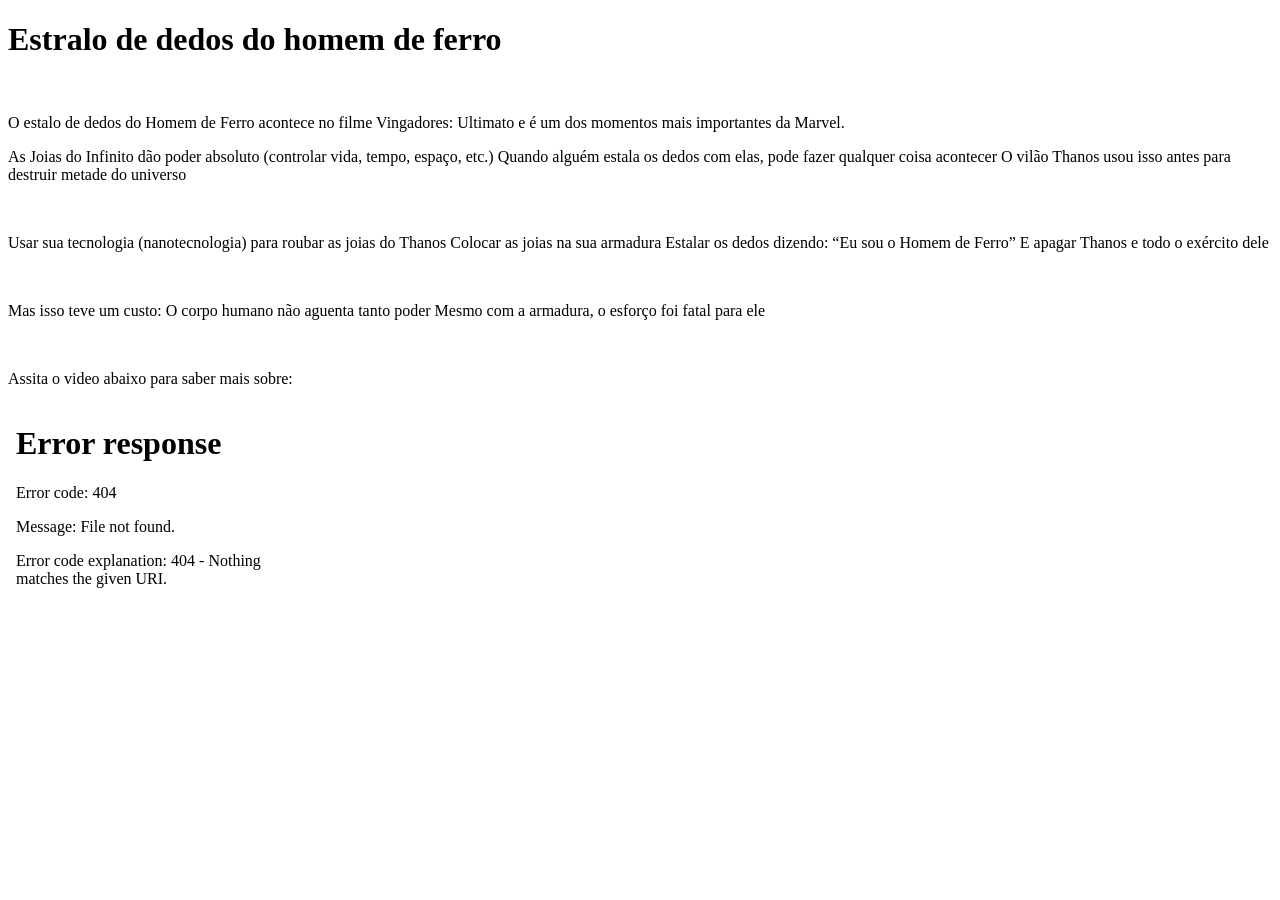
==== experiencia.html @ 49ffdeec "Add files via upload" ====
<!DOCTYPE html>
<html lang="en">
<head>
    <meta charset="UTF-8">
    <meta name="viewport" content="width=device-width, initial-scale=1.0">
    <title>Documentp</title>
</head>
<body>
    <h1>Estralo de dedos do homem de ferro</h1>
    <br>
<p>O estalo de dedos do Homem de Ferro acontece no filme Vingadores: Ultimato e é um dos momentos mais importantes da Marvel.</p>
<p>As Joias do Infinito dão poder absoluto (controlar vida, tempo, espaço, etc.)
Quando alguém estala os dedos com elas, pode fazer qualquer coisa acontecer
O vilão Thanos usou isso antes para destruir metade do universo</p>
<br>
<p>Usar sua tecnologia (nanotecnologia) para roubar as joias do Thanos
Colocar as joias na sua armadura
Estalar os dedos dizendo: “Eu sou o Homem de Ferro”
E apagar Thanos e todo o exército dele</p>
<br>

<p>Mas isso teve um custo:

O corpo humano não aguenta tanto poder
Mesmo com a armadura, o esforço foi fatal para ele</p>
<br>

<p>Assita o video abaixo para saber mais sobre:</p>

<iframe width="300" height="200" src="<iframe width="560" height="315" src="https://www.youtube.com/embed/TWB31WFomz4?si=WvAXsuvxSWt5VL7k" title="YouTube video player" frameborder="0" allow="accelerometer; autoplay; clipboard-write; encrypted-media; gyroscope; picture-in-picture; web-share" referrerpolicy="strict-origin-when-cross-origin" allowfullscreen></iframe>


</body>
</html>
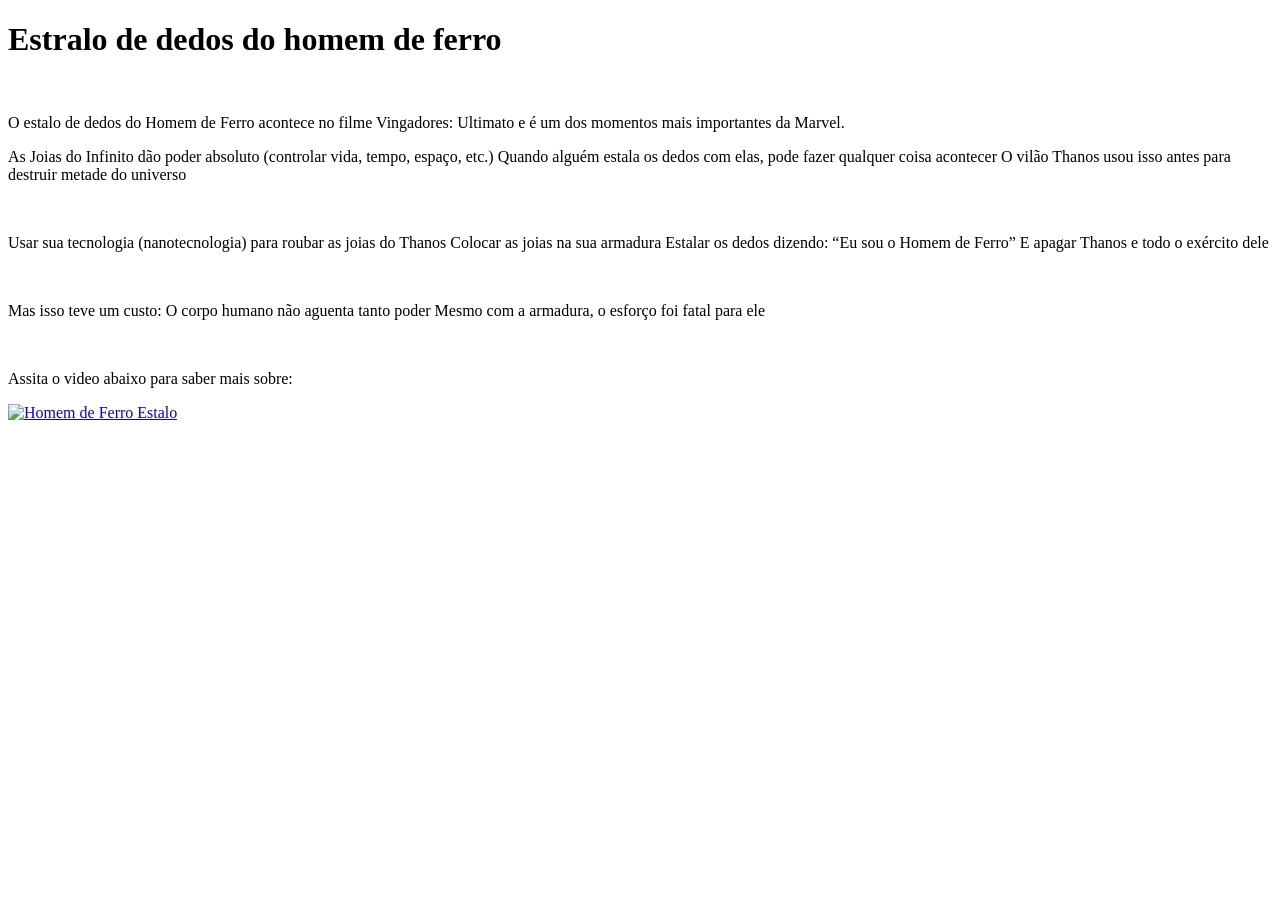
==== commit 7fa59381: "Update experiencia.html" ====
--- a/experiencia.html
+++ b/experiencia.html
@@ -27,8 +27,12 @@
 
 <p>Assita o video abaixo para saber mais sobre:</p>
 
-<iframe width="300" height="200" src="<iframe width="560" height="315" src="https://www.youtube.com/embed/TWB31WFomz4?si=WvAXsuvxSWt5VL7k" title="YouTube video player" frameborder="0" allow="accelerometer; autoplay; clipboard-write; encrypted-media; gyroscope; picture-in-picture; web-share" referrerpolicy="strict-origin-when-cross-origin" allowfullscreen></iframe>
+
+<a class="video-link"https: href="https://youtu.be/n4K-EP5x5zU?si=wn509FBuMp8gkq1R" target="_blank">
+    <img src="https://img.youtube.com/vi/VIDEO_ID/0.jpg" alt="Homem de Ferro Estalo">
+    <div class="play-button"></div>
+  </a>
 
 
 </body>
-</html>+</html>
